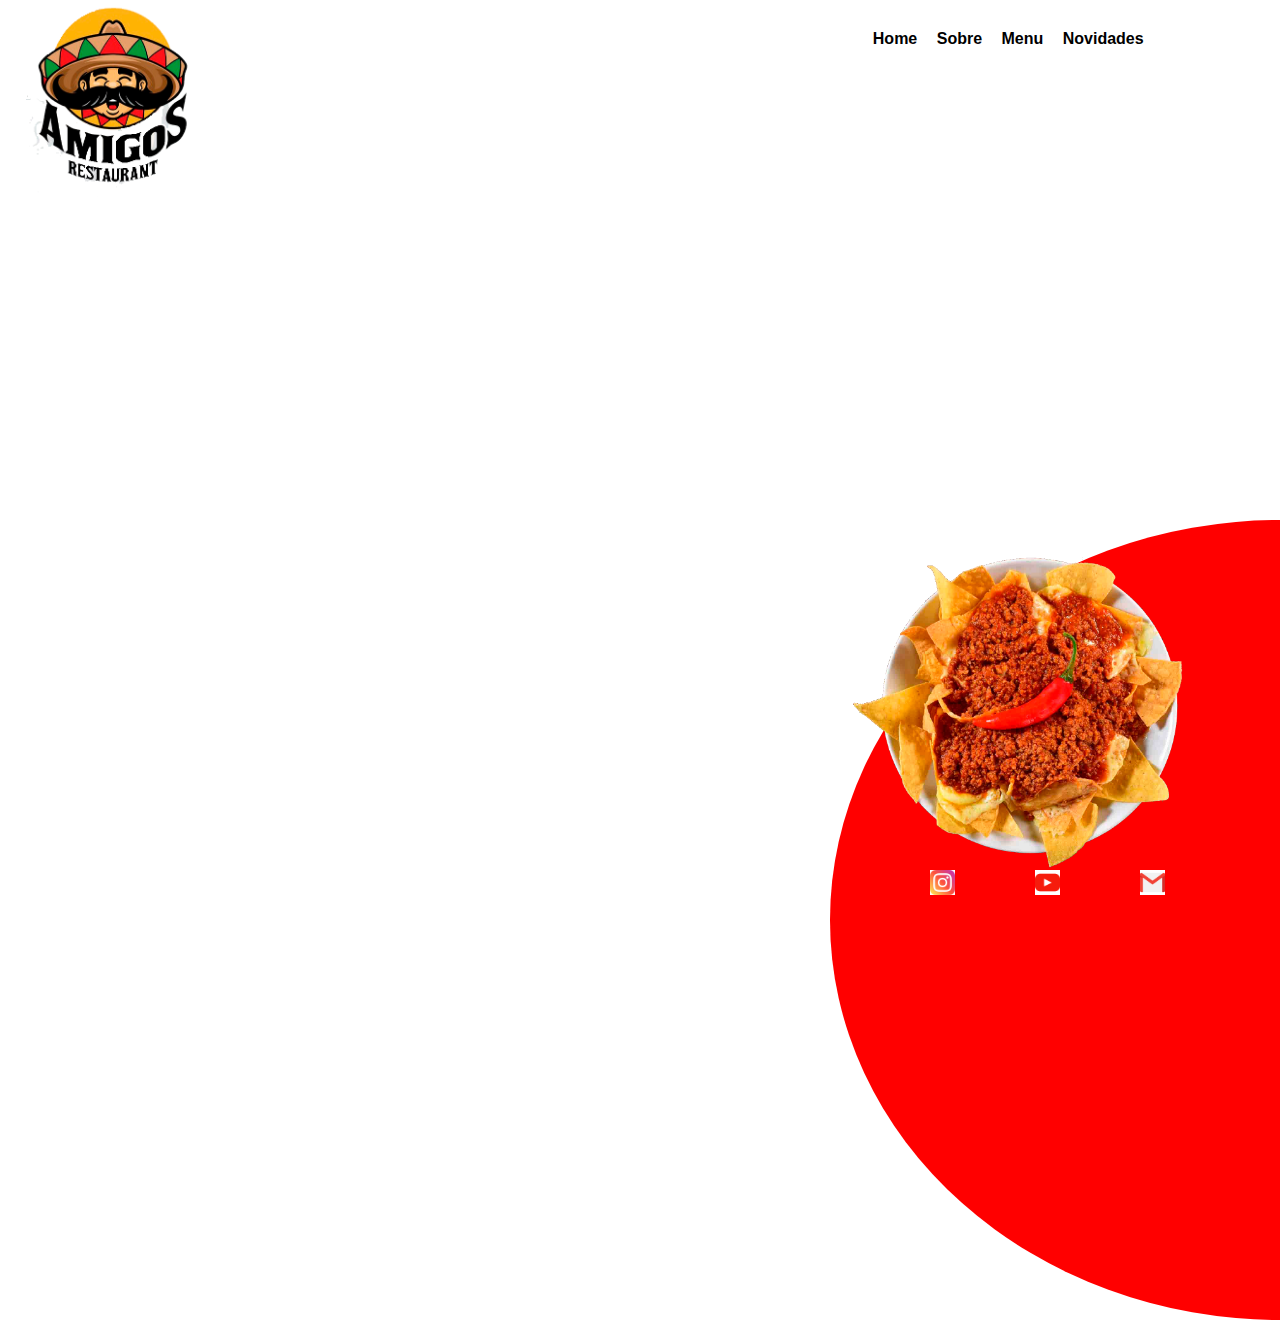
==== index.html @ 17127e75 "first!" ====
<!DOCTYPE html>
<html lang="pt-br">

<head>
    <meta charset="UTF-8">
    <meta http-equiv="X-UA-Compatible" content="IE=edge">
    <meta name="viewport" content="width=device-width, initial-scale=1.0">
    <link href="css/style.css" rel="stylesheet" />
    <title>Restaurant Amigos</title>
</head>

<body>
    <header class="center">
        <div class="logo"><img src="assets/img/logo.png" /></div>
        <!--logo-->
        <div class="menu">
            <a href="#"> Home </a>
            <a href="#"> Sobre </a>
            <a href="#"> Menu </a>
            <a href="#"> Novidades </a>
        </div>
        <!--menu-->

    </header>

    <div class="sobre">
        
        
        <div class="extras">
            <img class="mainplate" src="assets/img/pratoprincipal.png" />
            <div class="social_media">
                <img src="assets/img/instagram.png" />
                <img src="assets/img/youtube.png" />
                <img src="assets/img/gmail.png" />
            </div>

        </div>
    
    </div><!--sobre-->

</body>

</html>
---- css/style.css ----
* {

    margin: 0;
    padding: 0;
    box-sizing: border-box;
    font-family: Verdana, Geneva, Tahoma, sans-serif;
}

.center {
    display: flex;
    flex-wrap: wrap;
    max-width: 1800px;
    margin: 0 auto;
    padding: 0 2%;
}

html, body{

    height: 100%;
    overflow-y: hidden;
    overflow-x: hidden;
}

header {

    
    height: 200px;
    padding: 20px 0;
}
.logo {

    display: flex;
    height: 200px;
    width: 150px;
  
}

.menu {
    padding-top: 30px;
    width: 80%;
    text-align: right;

}

.menu a{
    color: black;
    text-decoration: none;
    font-weight: bold;
    margin-right: 15px;
}

section.sobre {

    height: calc (100%-200px);
    position: relative;
}

.extras{

    position: absolute;
    bottom: -420px;
    right: -450px;
    width: 900px;
    height: 800px;
    border-radius: 50%;
    
    background-color: red;
    max-width: 1000px;
}

.mainplate {
    display: flex;
    width: 10cm;
    right: -800px;
    padding: 20px;
}

.social_media {
    
    position: absolute;
    display: flex;
    width: 25x;
    height: 25px;
    top: 350px;
    left: 100px;
    margin: 0;
    
}

.social_media img{

    height: 30 px;
    width: 25px;
    background-color: white;
    margin-right: 80px;
    
}
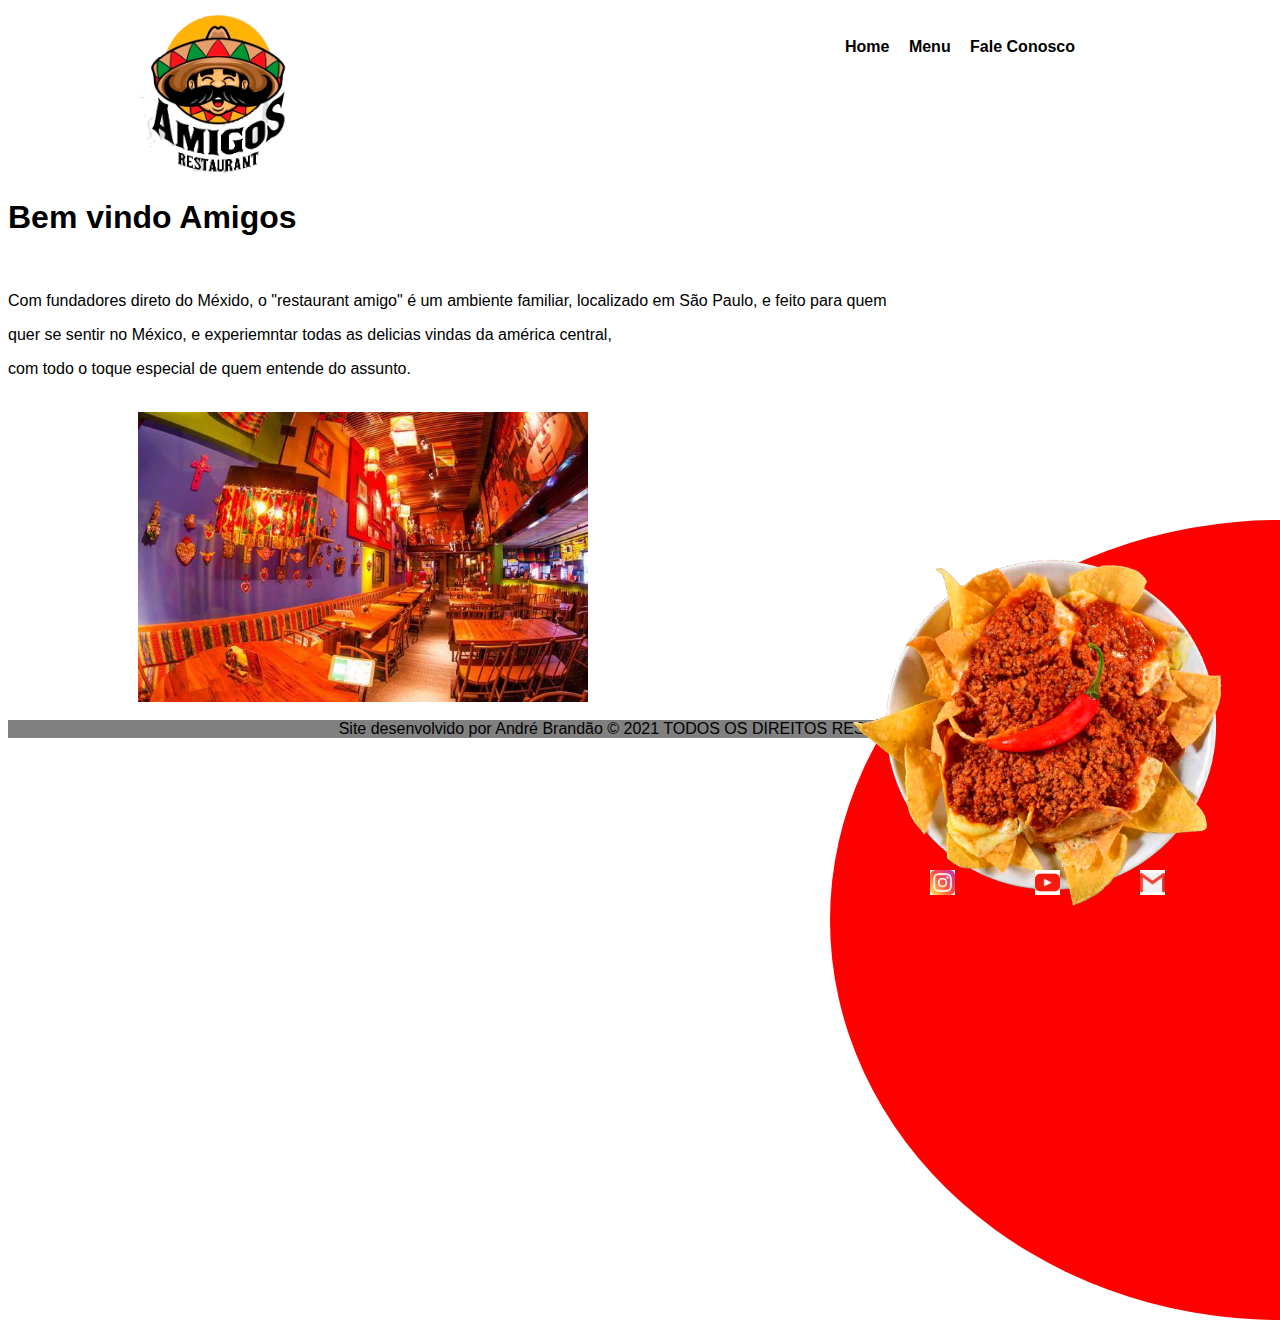
==== commit 9b554ddf: "talk us page done" ====
--- a/index.html
+++ b/index.html
@@ -9,23 +9,21 @@
     <title>Restaurant Amigos</title>
 </head>
 
-<body>
+<body class ="index">
     <header class="center">
         <div class="logo"><img src="assets/img/logo.png" /></div>
         <!--logo-->
         <div class="menu">
-            <a href="#"> Home </a>
-            <a href="#"> Sobre </a>
-            <a href="#"> Menu </a>
-            <a href="#"> Novidades </a>
+            <a href="/index.html"> Home </a>
+            <a href="/menu.html"> Menu </a>
+            <a href="/talk_us.html"> Fale Conosco </a>
         </div>
         <!--menu-->
 
     </header>
 
     <div class="sobre">
-        
-        
+
         <div class="extras">
             <img class="mainplate" src="assets/img/pratoprincipal.png" />
             <div class="social_media">
@@ -35,8 +33,38 @@
             </div>
 
         </div>
-    
-    </div><!--sobre-->
+        
+
+    </div>
+    <!--sobre-->
+
+    <section class = "main_text">
+        <div>
+            <br>
+            <h1> Bem vindo Amigos</h1>
+            <br>
+            <p>
+
+                Com fundadores direto do Méxido, o "restaurant amigo" é um ambiente familiar, localizado em São Paulo,
+                e feito para quem
+            <p>quer se sentir no México, e experiemntar todas as delicias vindas da américa central,
+            <p>com todo o toque especial de quem entende do assunto. </p>
+
+            <br>
+
+            <img class="interior" src="assets/img/interior_rest.jpg" />
+
+            <br>
+        </div>
+
+    </section>
+
+    <footer>
+        
+         Site desenvolvido por André Brandão © 2021 TODOS OS DIREITOS RESERVADOS  
+
+
+    </footer>
 
 </body>
 
--- a/css/style.css
+++ b/css/style.css
@@ -1,36 +1,39 @@
 * {
-
-    margin: 0;
-    padding: 0;
-    box-sizing: border-box;
+        
     font-family: Verdana, Geneva, Tahoma, sans-serif;
 }
 
 .center {
     display: flex;
     flex-wrap: wrap;
-    max-width: 1800px;
-    margin: 0 auto;
-    padding: 0 2%;
+    max-width: 1000px;
+    margin: auto ;
+    padding: 0 ;
 }
 
-html, body{
+.index {
 
     height: 100%;
     overflow-y: hidden;
     overflow-x: hidden;
+    
+}
+
+main_text {
+
+    margin-left: 2px;
 }
 
 header {
 
     
-    height: 200px;
+    height: 152px;
     padding: 20px 0;
 }
 .logo {
 
     display: flex;
-    height: 200px;
+    height: 180px;
     width: 150px;
   
 }
@@ -94,4 +97,42 @@
     background-color: white;
     margin-right: 80px;
     
+}
+
+.interior {
+
+    display: flex;
+    margin-left: 130px;
+    width: 450px;
+    height: 450 px;
+
+}
+
+footer {
+    
+    text-align: center;
+    background-color: grey;
+    margin: 0;
+    margin-left: 0;
+    margin-right: 0;
+}
+
+.form {
+    
+    background-color: yellow;
+    margin-left: 350px ;
+    margin-right: 550px ;
+    width: auto;
+    height: auto;
+    min-height: 250px;
+    min-width: 250px;
+    padding: 15px;
+    border-radius: 10%;
+    
+}
+
+#order {
+
+    font-family: Arial, Helvetica, sans-serif;
+
 }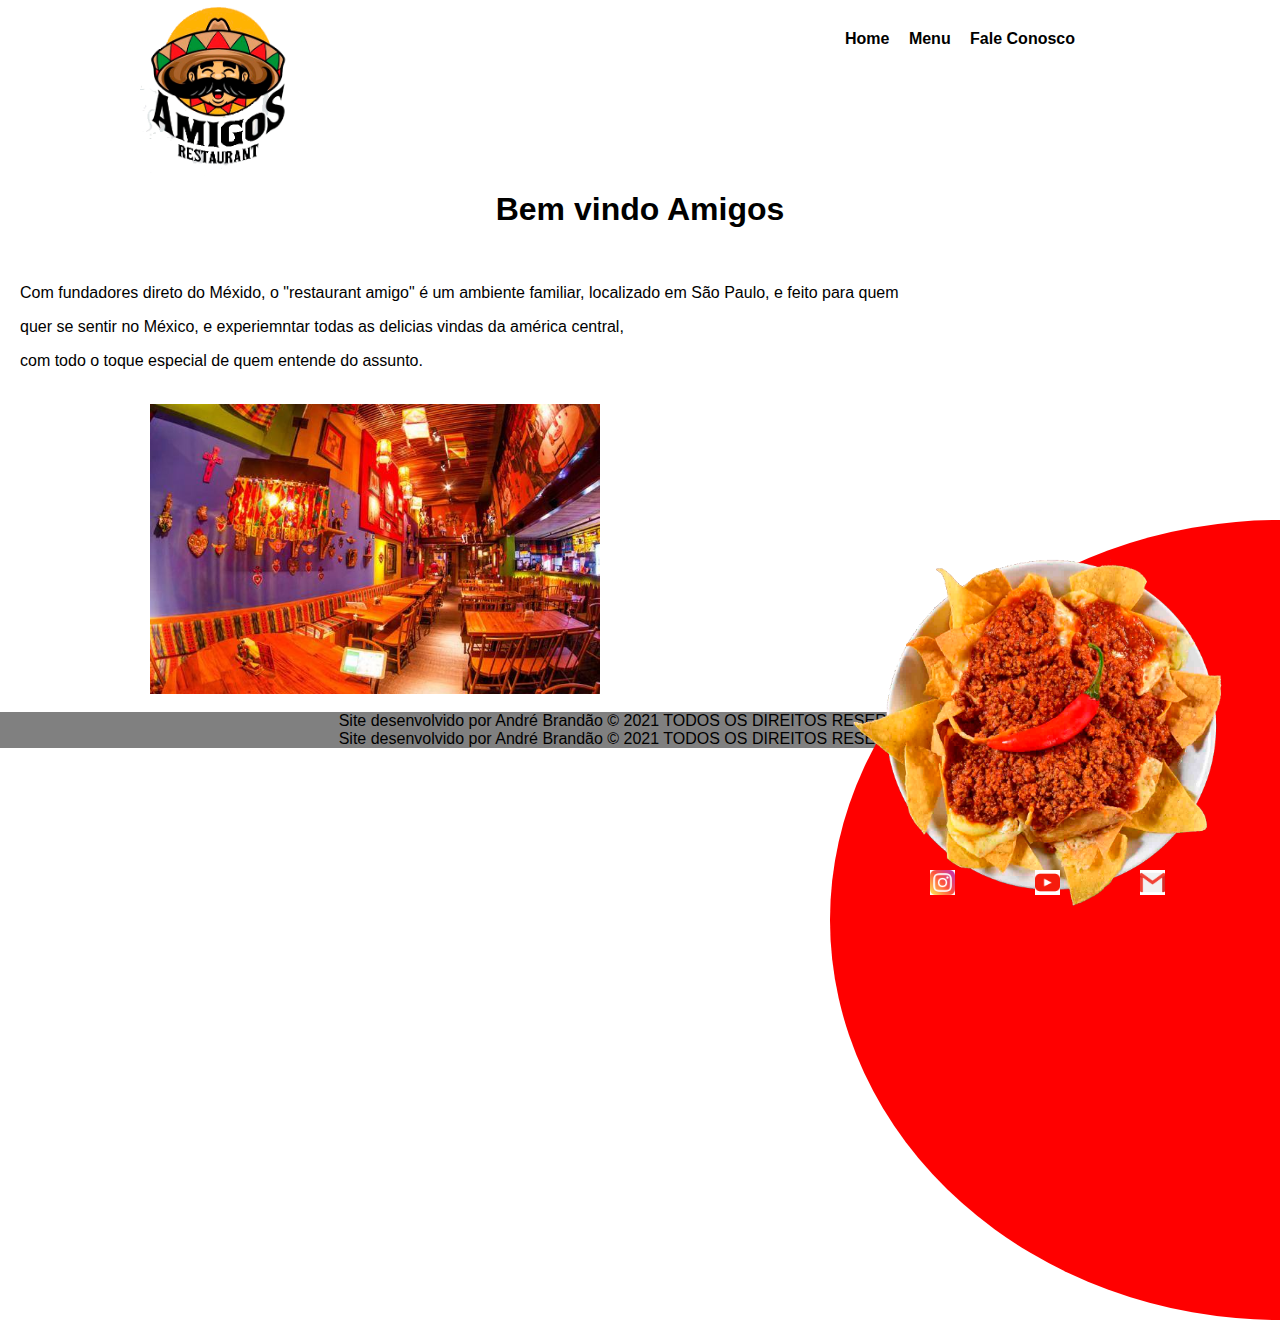
==== commit 9b29b294: "choice payment" ====
--- a/index.html
+++ b/index.html
@@ -68,4 +68,11 @@
 
 </body>
 
+<footer>
+        
+    Site desenvolvido por André Brandão © 2021 TODOS OS DIREITOS RESERVADOS  
+
+
+</footer>
+
 </html>--- a/css/style.css
+++ b/css/style.css
@@ -9,6 +9,12 @@
     max-width: 1000px;
     margin: auto ;
     padding: 0 ;
+}
+
+body {
+
+    padding: 0px;
+    margin: auto 20px   ;
 }
 
 .index {
@@ -112,9 +118,9 @@
     
     text-align: center;
     background-color: grey;
-    margin: 0;
-    margin-left: 0;
-    margin-right: 0;
+    margin: auto -38px;
+    max-width: 1365px;
+      
 }
 
 .form {
@@ -134,5 +140,42 @@
 #order {
 
     font-family: Arial, Helvetica, sans-serif;
+    display: flex;
+    margin-left: auto 20px;
+
+}
+
+#item {
+
+    margin-left: auto 60px;
+    margin: auto;
+}
+
+h1 {
+
+    text-align: center;
+}
+
+#order1 {
+    display: flex;
+    margin: 50px;
+}
+
+.creditcard {
+
+    margin-left: 50px;
+    padding: 0;
+    
+
+}
+
+.paymant {
+
+    align-content: center;
+    margin: 40px auto;
+    padding: 0;
+    margin-left: 50px ;
+    display: flex;
+    flex-wrap: wrap;
 
 }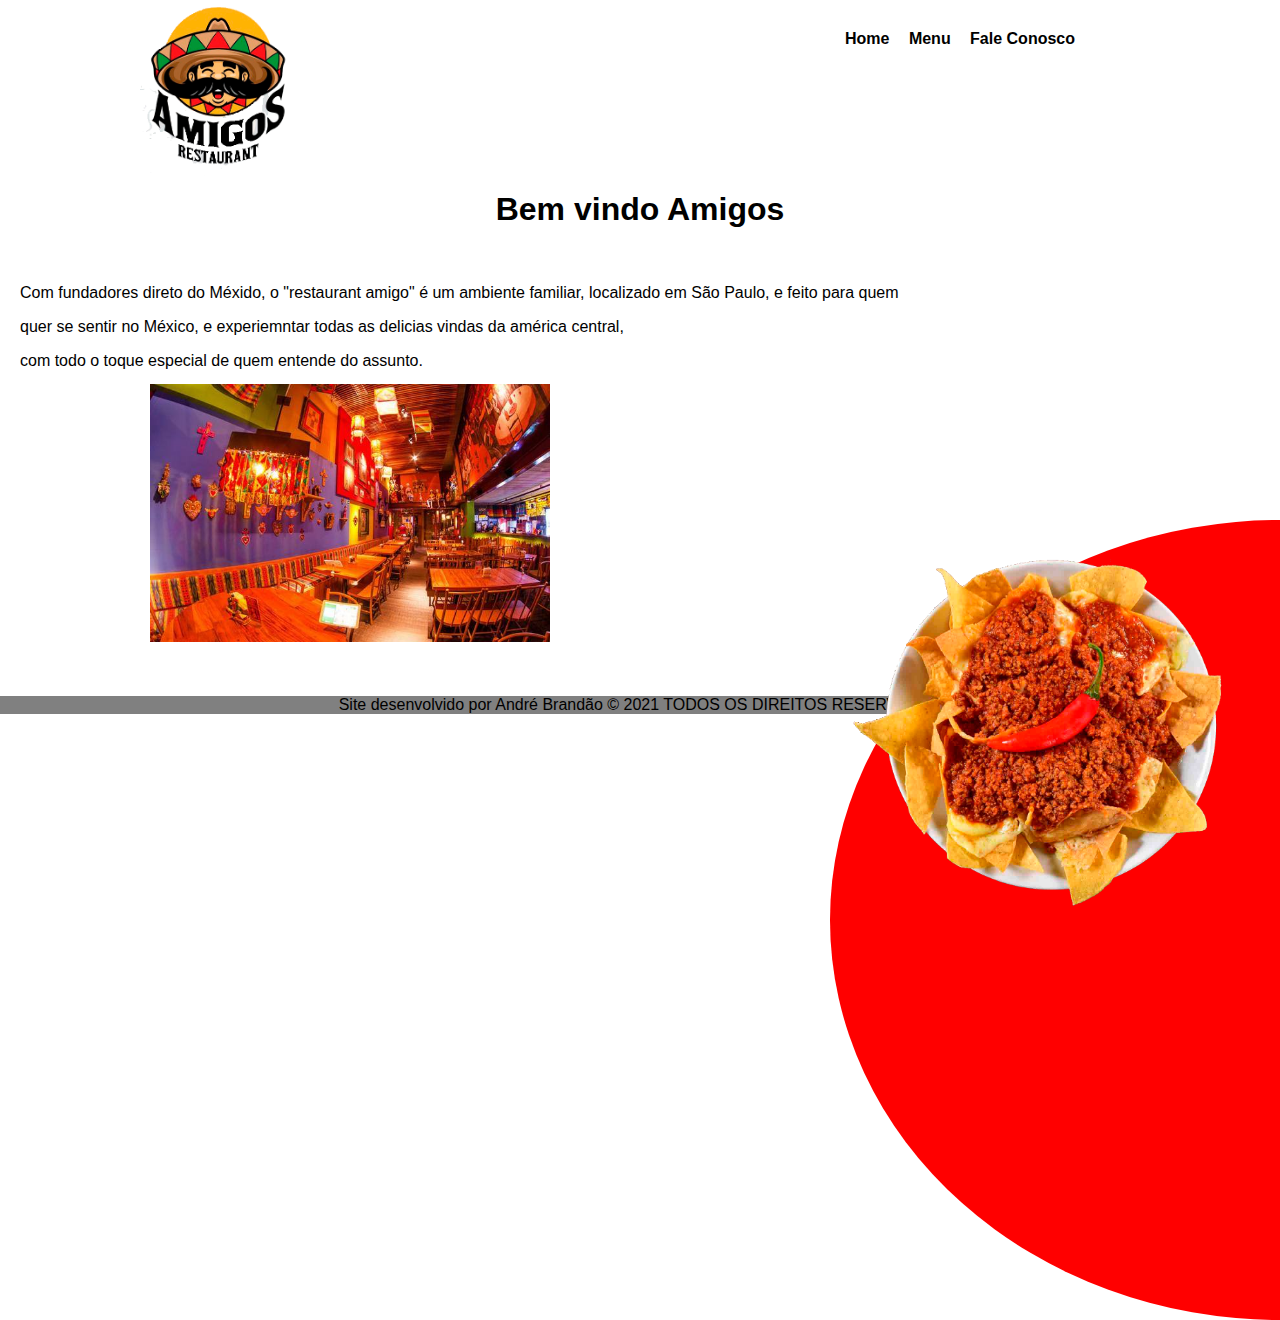
==== commit a9b9c581: "done" ====
--- a/index.html
+++ b/index.html
@@ -26,11 +26,7 @@
 
         <div class="extras">
             <img class="mainplate" src="assets/img/pratoprincipal.png" />
-            <div class="social_media">
-                <img src="assets/img/instagram.png" />
-                <img src="assets/img/youtube.png" />
-                <img src="assets/img/gmail.png" />
-            </div>
+            
 
         </div>
         
@@ -53,18 +49,14 @@
             <br>
 
             <img class="interior" src="assets/img/interior_rest.jpg" />
-
+            <br>
+            <br>
             <br>
         </div>
 
     </section>
 
-    <footer>
-        
-         Site desenvolvido por André Brandão © 2021 TODOS OS DIREITOS RESERVADOS  
 
-
-    </footer>
 
 </body>
 
--- a/css/style.css
+++ b/css/style.css
@@ -27,7 +27,7 @@
 
 main_text {
 
-    margin-left: 2px;
+    margin-left: 4px;
 }
 
 header {
@@ -107,10 +107,11 @@
 
 .interior {
 
+    margin-top: -20px;
     display: flex;
     margin-left: 130px;
-    width: 450px;
-    height: 450 px;
+    width: 400px;
+    height: 400 px;
 
 }
 
@@ -172,10 +173,19 @@
 .paymant {
 
     align-content: center;
-    margin: 40px auto;
+    margin: 60px auto;
     padding: 0;
-    margin-left: 50px ;
+    margin-left: 300px ;
+    margin-right: 50px;
     display: flex;
     flex-wrap: wrap;
 
+}
+
+article {
+
+    
+    margin-left: 300px;
+    text-align: justify;
+    
 }